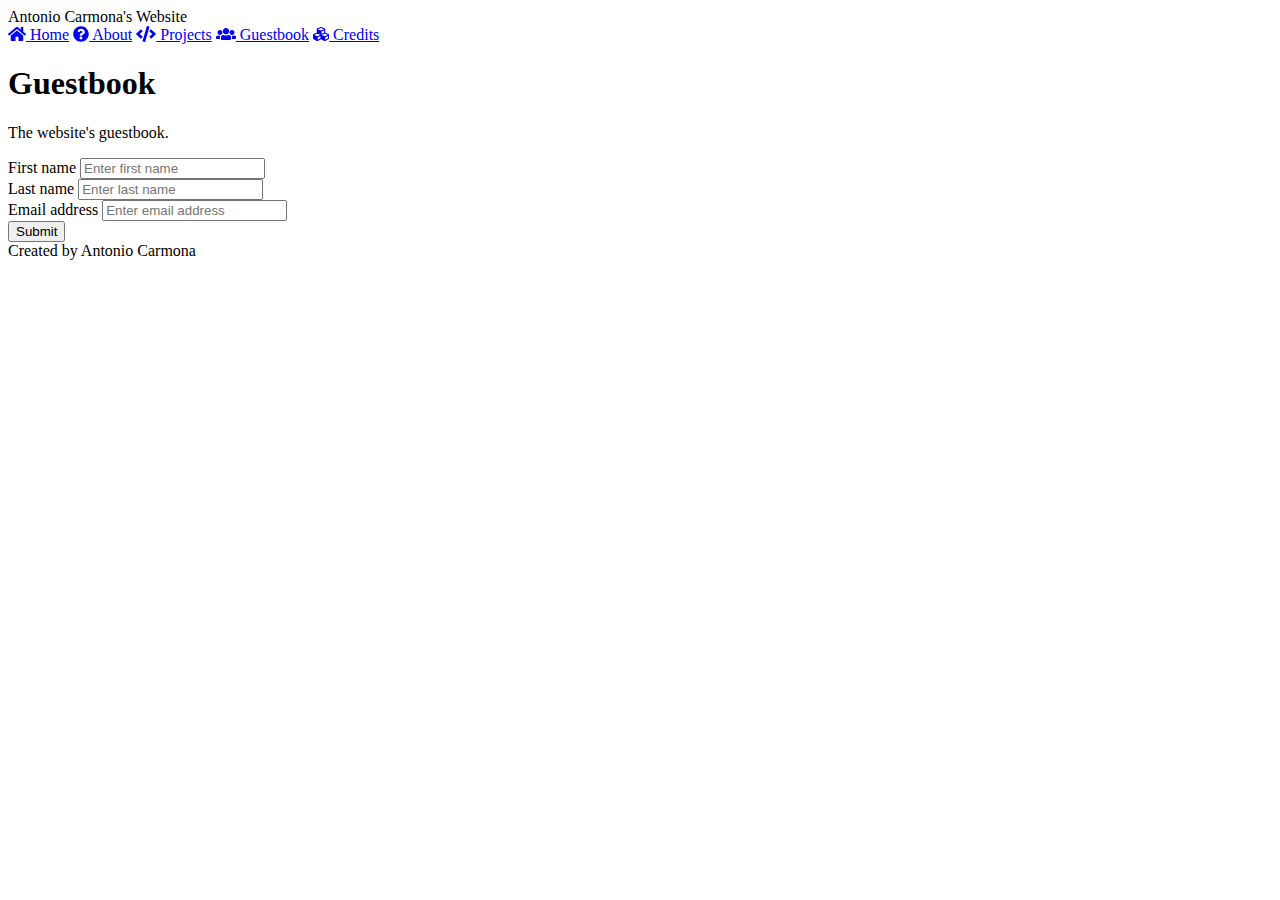
==== guestbook.html @ 46cbd903 "Updated file locations" ====
<!doctype html>
<html lang="en">

<head>
  <title>Guestbook</title>
  <!-- Required meta tags -->
  <meta charset="utf-8">
  <meta name="viewport" content="width=device-width, initial-scale=1, shrink-to-fit=no">

  <!-- Favicon -->
  <link rel=icon href="/assets/img/favicon.ico">

  <!-- Bootstrap CSS -->
  <link rel="stylesheet" href="https://maxcdn.bootstrapcdn.com/bootstrap/4.0.0-beta.2/css/bootstrap.min.css" integrity="sha384-PsH8R72JQ3SOdhVi3uxftmaW6Vc51MKb0q5P2rRUpPvrszuE4W1povHYgTpBfshb" crossorigin="anonymous">
  <link rel="stylesheet" href="/assets/css/site.css">
</head>

<body>

  <nav class="navbar fixed-top navbar-custom">
    <span class="navbar-brand mb-0 h1 mx-auto">Antonio Carmona's Website</span>
  </nav>

  <div class="container-fluid">
    <div class="row row-offcanvas row-offcanvas-right">
      <div id="sidebar" class="col-6 col-md-3 sidebar-offcanvas">
        <div class="list-group">
          <a class="btn btn-block list group-item" href="index.html" role="button"><i class="fas fa-home"></i> Home</a>
          <a class="btn btn-block list group-item" href="about.html" role="button"><i class="fas fa-question-circle"></i> About</a>
          <a class="btn btn-block list group-item" href="projects.html" role="button"><i class="fas fa-code"></i> Projects</a>
          <a class="btn btn-block list group-item disabled" href="guestbook.html" role="button"><i class="fas fa-users"></i> Guestbook</a>
          <a class="btn btn-block list group-item" href="credits.html" role="button"><i class="fas fa-cubes"></i> Credits</a>
        </div>

      </div>
      <div class="col-12 col-md-9">
        <div class="jumbotron" id="seagull">
          <div class="image-text rounded">
            <h1 class="display-4">Guestbook</h1>
            <p class="lead">The website's guestbook.</p>
          </div>
        </div>

        <div class="row">
          <div class="col-sm">
            <div class="jumbotron">
              <form action="guestbook-add.php" method="post">
                <div class="form group">
                  <label>First name</label>
                  <input type="firstName" class="form-control" placeholder="Enter first name">
                  <br>
                  <label>Last name</label>
                  <input type="lastName" class="form-control" placeholder="Enter last name">
                  <br>
                  <label>Email address</label>
                  <input type="email" class="form-control" placeholder="Enter email address">
                  <br>
                  <button type="submit" class="btn btn-secondary">Submit</button>
                </div>
              </form>
            </div>
          </div>
        </div>

      </div>
    </div>
  </div>

  <nav class="navbar fixed-bottom navbar-custom">
    <span class="mx-auto">Created by Antonio Carmona</span>
  </nav>

  <!-- Optional JavaScript -->
  <!-- jQuery first, then Popper.js, then Bootstrap JS -->
  <script src="https://code.jquery.com/jquery-3.2.1.slim.min.js" integrity="sha384-KJ3o2DKtIkvYIK3UENzmM7KCkRr/rE9/Qpg6aAZGJwFDMVNA/GpGFF93hXpG5KkN" crossorigin="anonymous"></script>
  <script src="https://cdnjs.cloudflare.com/ajax/libs/popper.js/1.12.3/umd/popper.min.js" integrity="sha384-vFJXuSJphROIrBnz7yo7oB41mKfc8JzQZiCq4NCceLEaO4IHwicKwpJf9c9IpFgh" crossorigin="anonymous"></script>
  <script src="https://maxcdn.bootstrapcdn.com/bootstrap/4.0.0-beta.2/js/bootstrap.min.js" integrity="sha384-alpBpkh1PFOepccYVYDB4do5UnbKysX5WZXm3XxPqe5iKTfUKjNkCk9SaVuEZflJ" crossorigin="anonymous"></script>

  <!--Font Awesome JS-->
  <script defer src="/assets/js/lib/fontawesome-all.js"></script>

</body>

</html>
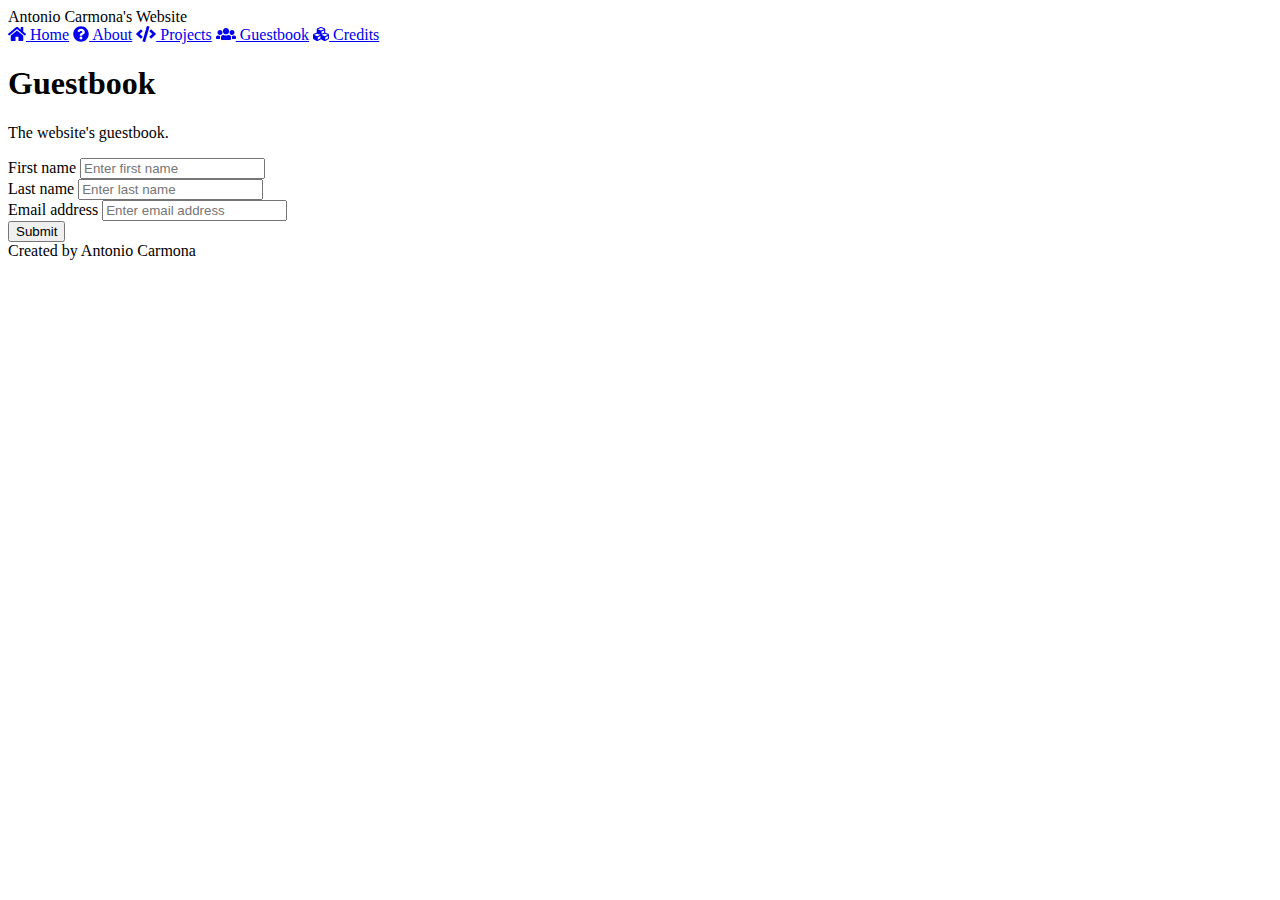
==== commit e9b29062: "Guestbook testing" ====
--- a/guestbook.html
+++ b/guestbook.html
@@ -44,15 +44,15 @@
         <div class="row">
           <div class="col-sm">
             <div class="jumbotron">
-              <form action="guestbook-add.php" method="post">
+              <form method="post" role="form" action="guestbook-add.php" >
                 <div class="form group">
-                  <label>First name</label>
-                  <input type="firstName" class="form-control" placeholder="Enter first name">
+                  <label for="firstName" class="col-form-label">First name</label>
+                  <input type="text" name="firstName" class="form-control" placeholder="Enter first name">
                   <br>
-                  <label>Last name</label>
+                  <label for="lastName" class="col-form-label">Last name</label>
                   <input type="lastName" class="form-control" placeholder="Enter last name">
                   <br>
-                  <label>Email address</label>
+                  <label for="email" class="col-form-label">Email address</label>
                   <input type="email" class="form-control" placeholder="Enter email address">
                   <br>
                   <button type="submit" class="btn btn-secondary">Submit</button>
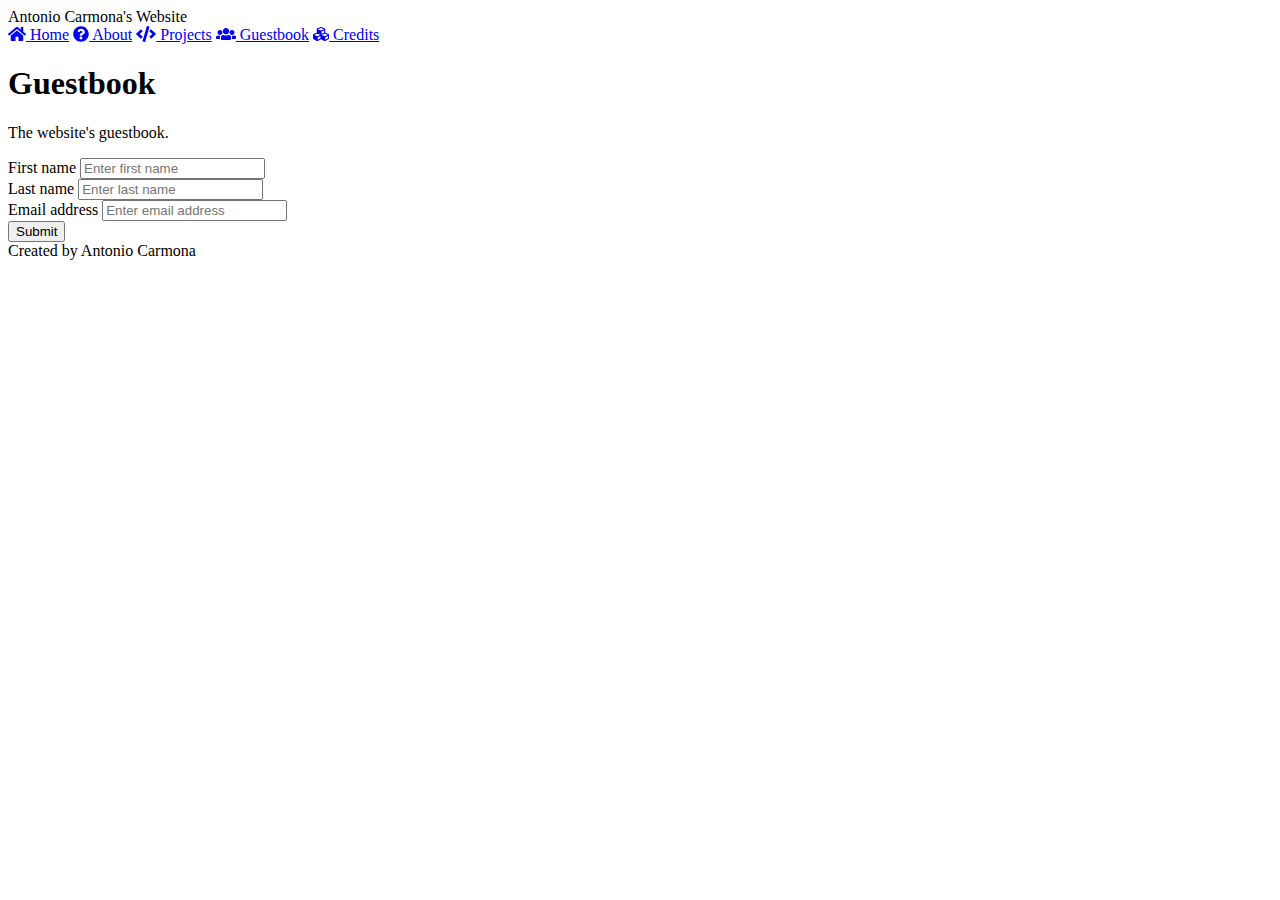
==== commit e5b13ca3: "Fixed image filenames" ====
--- a/guestbook.html
+++ b/guestbook.html
@@ -50,7 +50,7 @@
                   <input type="text" name="firstName" class="form-control" placeholder="Enter first name">
                   <br>
                   <label for="lastName" class="col-form-label">Last name</label>
-                  <input type="lastName" class="form-control" placeholder="Enter last name">
+                  <input type="text" class="form-control" placeholder="Enter last name">
                   <br>
                   <label for="email" class="col-form-label">Email address</label>
                   <input type="email" class="form-control" placeholder="Enter email address">
